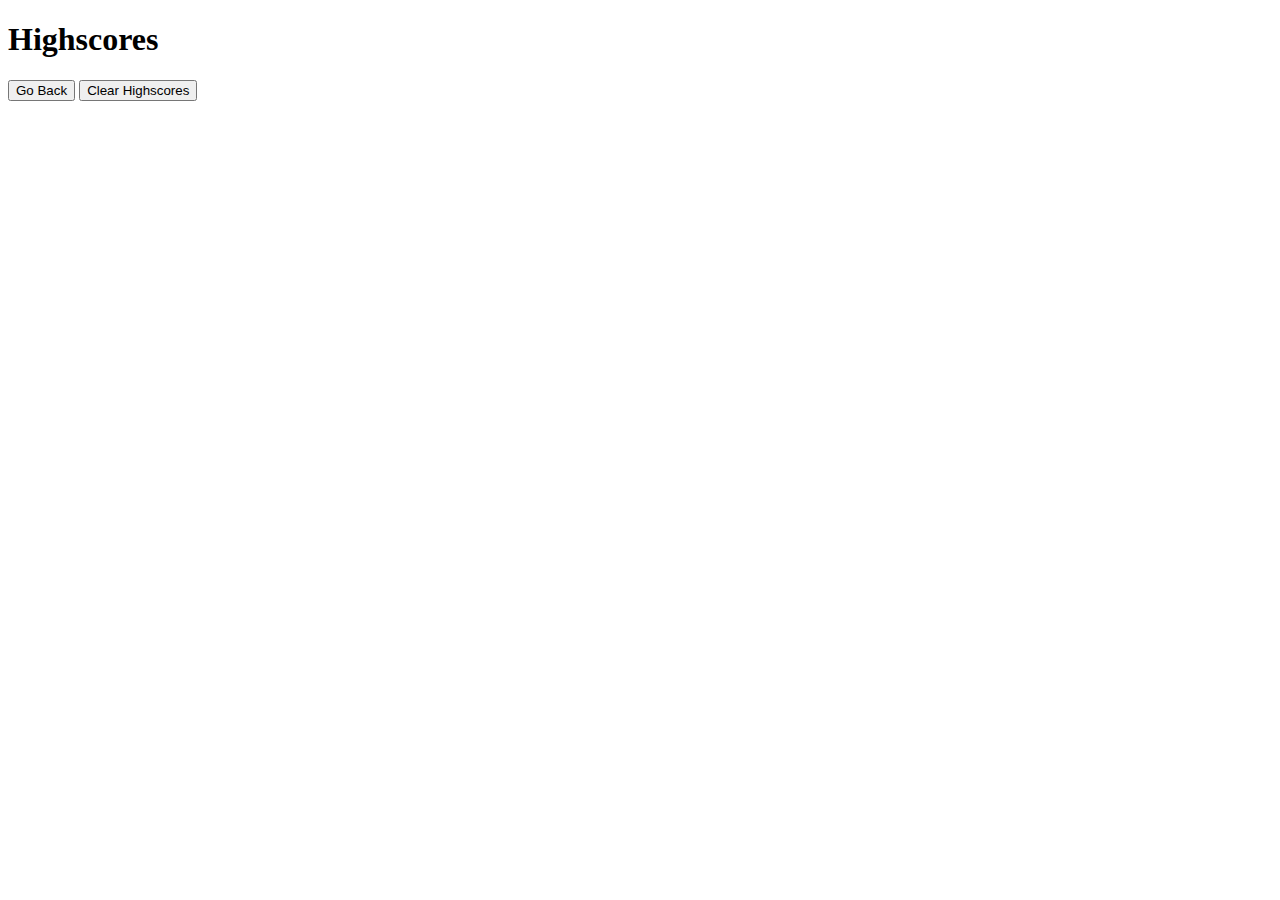
==== highscores.html @ 25fa18a7 "Rename index.html to highscores.html" ====
<!DOCTYPE html>
<html lang="en">
  <head>
    <meta charset="UTF-8" />
    <meta name="viewport" content="width=device-width, initial-scale=1.0" />
    <meta http-equiv="X-UA-Compatible" content="ie=edge" />
    <title>Highscores</title>

    <link rel="stylesheet" href="styles.css" />
  </head>

  <body>
    <div class="wrapper">
      <h1>Highscores</h1>
      <ol id="highscores"></ol>

      <a href="index.html"><button>Go Back</button></a>
      <button id="clear">Clear Highscores</button>
    </div>

    <script src="scores.js"></script>
  </body>
</html>
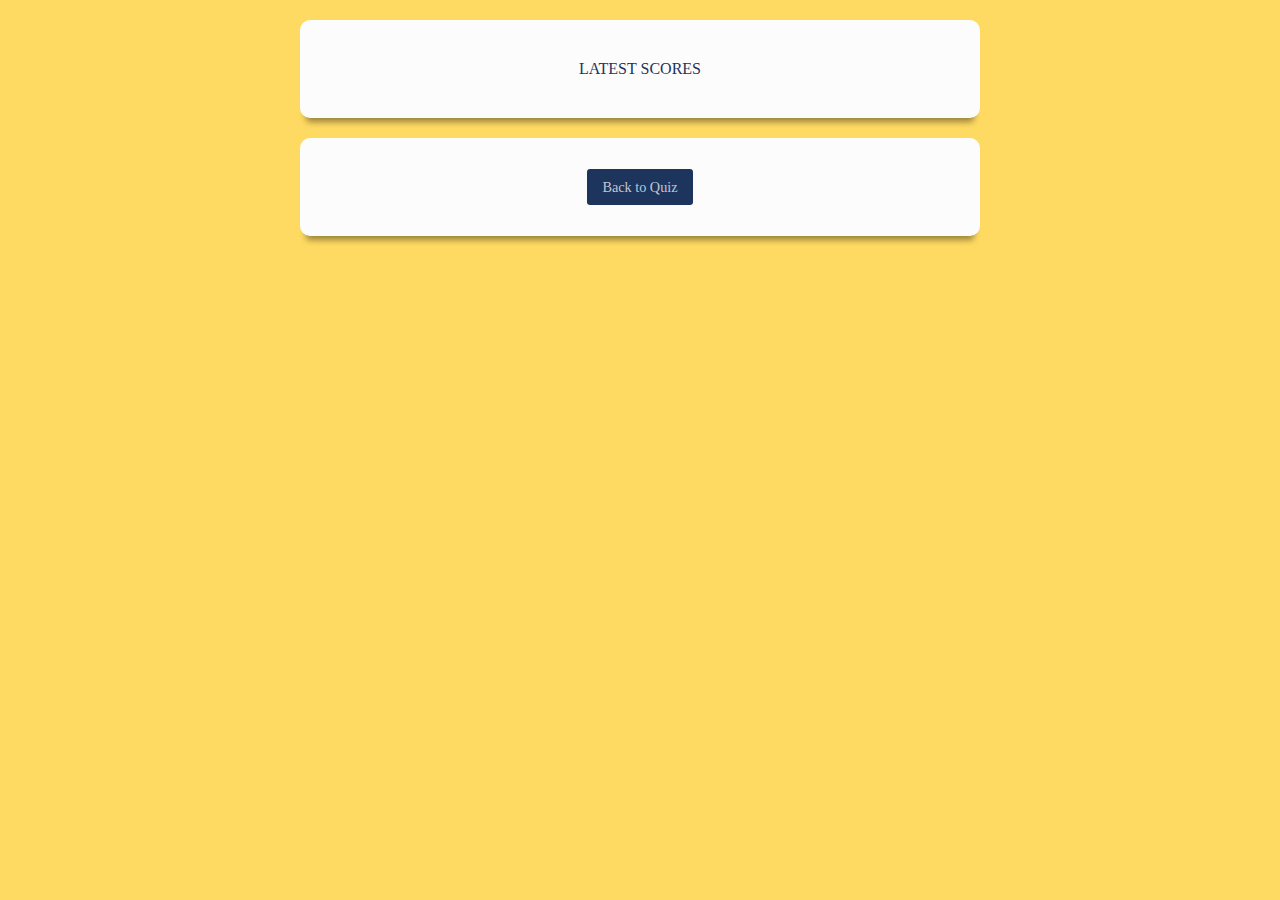
==== commit 5e9b1243: "Update highscores.html" ====
--- a/highscores.html
+++ b/highscores.html
@@ -1,23 +1,77 @@
 <!DOCTYPE html>
 <html lang="en">
-  <head>
-    <meta charset="UTF-8" />
-    <meta name="viewport" content="width=device-width, initial-scale=1.0" />
-    <meta http-equiv="X-UA-Compatible" content="ie=edge" />
-    <title>Highscores</title>
 
-    <link rel="stylesheet" href="styles.css" />
-  </head>
+<head>
+    <meta charset="UTF-8">
+    <meta name="viewport" content="width=device-width, initial-scale=1.0">
+    <meta http-equiv="X-UA-Compatible" content="ie=edge">
+    <title>Code Quiz - Scores</title>
+    <link rel="stylesheet" href="style.css">
+</head>
 
-  <body>
-    <div class="wrapper">
-      <h1>Highscores</h1>
-      <ol id="highscores"></ol>
+<body>
+    <div class="main-container">
+        <div class="scores-container">
+            <h1>Latest Scores</h1>
+            <ul class="scores-list"></ul>
+        </div>
 
-      <a href="index.html"><button>Go Back</button></a>
-      <button id="clear">Clear Highscores</button>
+        <div class="quiz-container">
+            <h1>Code Quiz</h1>
+            <h2 class="quiz-question">Coding Question</h2>
+            <ul>
+                <li>
+                    <label class="checkbox">
+                        <input type="checkbox"><span id="answer1" class="answers" data-value="1">coding answers</span>
+                    </label>
+                </li>
+                <li>
+                    <label class="checkbox">
+                        <input type="checkbox"><span id="answer2" class="answers" data-value="2">coding answers</span>
+                    </label>
+                </li>
+                <li>
+                    <label class="checkbox">
+                        <input type="checkbox"><span id="answer3" class="answers" data-value="3">coding answers</span>
+                    </label>
+                </li>
+                <li>
+                    <label class="checkbox">
+                        <input type="checkbox"><span id="answer4" class="answers" data-value="4">coding answers</span>
+                    </label>
+                </li>
+            </ul>
+
+            <button class="btn next-question">Next Question</button>
+
+            <p class="feedback"></p>
+        </div>
+
+        <button class="btn quiz-start-btn" style="display: none;">Start Quiz</button>
+        <button class="btn restart-btn" style="display: none;">Retake Quiz</button>
+
+        <div class="back-to-quiz-container">
+
+            <a href="index.html" class="btn">Back to Quiz</a>
+        </div>
+
     </div>
 
-    <script src="scores.js"></script>
-  </body>
+    <script src="app.js"></script>
+    <script>
+        function displayScores() {
+            getScores();
+            for (let record of records) {
+
+                let li = document.createElement('li');
+                li.textContent = `${record.name} - ${record.finalScore} out 5`;
+                scoresContainer.appendChild(li);
+            }
+        }
+
+        displayScores();
+    </script>
+
+</body>
+
 </html>
--- a/style.css
+++ b/style.css
@@ -0,0 +1,359 @@
+body {
+	font-family: 'Gill Sans', 'Gill Sans MT', Calibri, 'Trebuchet MS', sans-serif;
+	font-size: 18px;
+	background-color: #ffda62;
+	color: #1d355c;
+}
+
+h1,
+h2,
+ul,
+li,
+p {
+	margin-bottom: 15px;
+}
+
+a {
+	text-decoration: none;
+}
+
+label {
+	display: flex;
+	align-items: center;
+}
+
+li {
+	padding: 12px;
+	position: relative;
+}
+
+h1 {
+	font-size: 1.4em;
+	text-transform: uppercase;
+}
+
+.main-container {
+	max-width: 700px;
+	margin: 0 auto;
+}
+
+.scores-link,
+.scores-container {
+	max-width: 600px;
+	margin: 20px auto;
+	padding: 40px;
+	text-align: center;
+	background-color: #fcfcfd;
+	border-radius: 10px;
+	box-shadow: 0 10px 6px -6px rgba(0, 0, 0, 0.4);
+}
+
+.quiz-start,
+.back-to-quiz-container {
+	max-width: 600px;
+	text-align: center;
+	padding: 40px;
+	margin: 20px auto;
+	background-color: #fcfcfd;
+	border-radius: 10px;
+	box-shadow: 0 10px 6px -6px rgba(0, 0, 0, 0.4);
+}
+
+.quiz-container {
+	display: none;
+	max-width: 600px;
+	padding: 40px;
+	margin: 20px auto;
+	background-color: #fcfcfd;
+	border-radius: 10px;
+	box-shadow: 0 10px 6px -6px rgba(0, 0, 0, 0.4);
+}
+
+.timer {
+	height: 2px;
+	padding-bottom: 5px;
+}
+
+.quiz-score-container {
+	display: none;
+	max-width: 600px;
+	font-size: 1em;
+	padding: 40px;
+	margin: 10px auto;
+	text-align: left;
+	background-color: #fcfcfd;
+	border-radius: 10px;
+	box-shadow: 0 10px 6px -6px rgba(0, 0, 0, 0.4);
+}
+
+.quiz-score-container {
+	text-align: center;
+}
+
+.progress-bar {
+	margin: 20px 0;
+	height: 8px;
+	background-color: #ff5161;
+	border-radius: 10px;
+	position: relative;
+}
+
+.progress-bar-wrap {
+	margin: 20px 0;
+	height: 9px;
+	background-color: #d4d3d3;
+	border-radius: 10px;
+}
+
+.quiz-instructions {
+	margin-bottom: 20px;
+}
+
+.quiz-question {
+	font-weight: 600;
+	font-size: 1.2em;
+}
+
+.answers {
+	padding-left: 15px;
+}
+
+.feedback {
+	margin-top: 20px;
+}
+
+.selected,
+li:hover {
+	background-color: #f4f5f7;
+	border-radius: 30px;
+}
+
+input {
+	height: 20px;
+	width: 20px;
+	-webkit-appearance: none;
+	-moz-appearance: none;
+	-o-appearance: none;
+	appearance: none;
+	border: 1px solid #9fa1a5;
+	border-radius: 50%;
+	outline: none;
+	transition-duration: 0.3s;
+	cursor: pointer;
+}
+
+input:checked {
+	background-color: #ff5161;
+	border: none;
+}
+
+input:checked::before {
+	content: '\2713';
+	display: block;
+	text-align: center;
+	color: #fff;
+	position: absolute;
+	left: 1rem;
+	top: 0.5rem;
+	cursor: pointer;
+}
+
+.btn {
+	color: #c0c6d1;
+	outline: none;
+	border: none;
+	font-size: .89em;
+	margin: 10px;
+	padding: 10px 15px;
+	border-radius: 3px;
+	background-color: #1d355c;
+}
+
+.btn:hover {
+	color: #fcfcfd;
+}
+
+.correct {
+	padding: 15px;
+	color: #fcfcfd;
+	background-color: #1abc9c;
+}
+
+.wrong {
+	padding: 15px;
+	color: #fcfcfd;
+	background-color: #ff5161;
+}
+
+html,
+body,
+div,
+span,
+applet,
+object,
+iframe,
+h1,
+h2,
+h3,
+h4,
+h5,
+h6,
+p,
+blockquote,
+pre,
+a,
+abbr,
+acronym,
+address,
+big,
+cite,
+code,
+del,
+dfn,
+em,
+img,
+ins,
+kbd,
+q,
+s,
+samp,
+small,
+strike,
+strong,
+sub,
+sup,
+tt,
+var,
+b,
+u,
+i,
+center,
+dl,
+dt,
+dd,
+ol,
+ul,
+li,
+fieldset,
+form,
+label,
+legend,
+table,
+caption,
+tbody,
+tfoot,
+thead,
+tr,
+th,
+td,
+article,
+aside,
+canvas,
+details,
+embed,
+figure,
+figcaption,
+footer,
+header,
+hgroup,
+menu,
+nav,
+output,
+ruby,
+section,
+summary,
+time,
+mark,
+audio,
+video {
+	margin: 0;
+	padding: 0;
+	border: 0;
+	font-size: 100%;
+	font: inherit;
+	vertical-align: baseline;
+}
+
+/* make sure to set some focus styles for accessibility */
+:focus {
+	outline: 0;
+
+
+/**
+ * Improve readability when focused and also mouse hovered 
+ */
+
+a:active,
+a:hover {
+	outline: 0;
+}
+
+
+/**
+ * Define consistent border, margin, and padding.
+ */
+
+fieldset {
+	border: 1px solid #c0c0c0;
+	margin: 0 2px;
+	padding: 0.35em 0.625em 0.75em;
+}
+
+
+/**
+ * Re-set default cursor for disabled elements.
+ */
+
+button[disabled],
+html input[disabled] {
+	cursor: default;
+}
+
+
+/**
+ * Remove most spacing between table cells.
+ */
+
+table {
+	border-collapse: collapse;
+	border-spacing: 0;
+}
+
+html,
+button,
+input,
+select,
+textarea {
+	color: #333;
+}
+
+/* ::-moz-selection {
+	background: #b3d4fc;
+	text-shadow: none;
+} */
+
+::selection {
+	background: #b3d4fc;
+	text-shadow: none;
+}
+
+img {
+	vertical-align: middle;
+}
+
+fieldset {
+	border: 0;
+	margin: 0;
+	padding: 0;
+}
+
+textarea {
+	resize: vertical;
+}
+
+/* .chromeframe {
+	margin: 0.2em 0;
+	background: #ccc;
+	color: #000;
+	padding: 0.2em 0;
+} */
